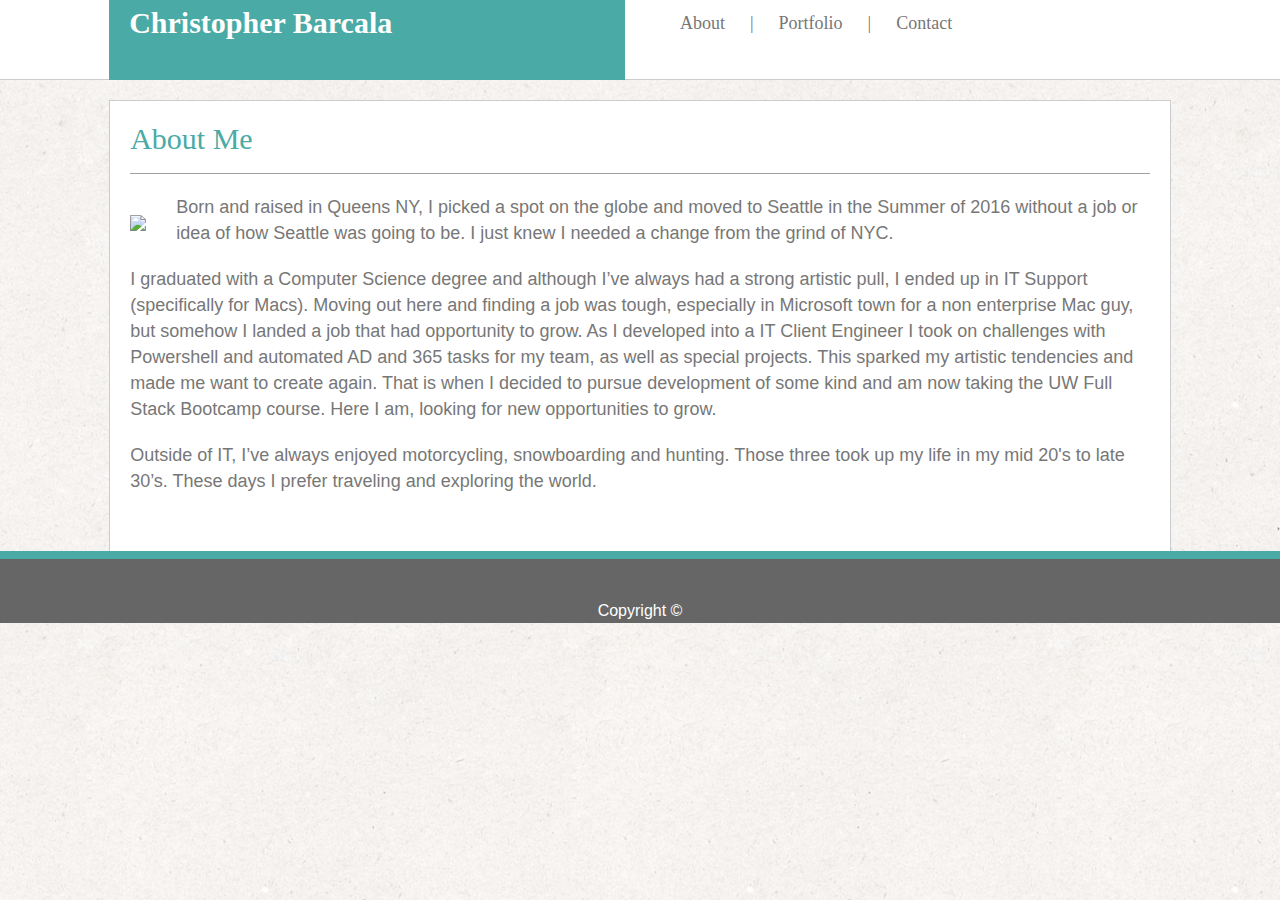
==== index.html @ 2195366b "initial paste" ====
<!DOCTYPE html>
<html lang="en">

<head>
    <meta charset="UTF-8">
    <meta name="viewport" content="width=device-width, initial-scale=1.0">
    <meta http-equiv="X-UA-Compatible" content="ie=edge">
    <title>Chris Barcala Portfolio with Bootstrap</title>
    <link rel="stylesheet" href="https://stackpath.bootstrapcdn.com/bootstrap/4.3.1/css/bootstrap.min.css"
        integrity="sha384-ggOyR0iXCbMQv3Xipma34MD+dH/1fQ784/j6cY/iJTQUOhcWr7x9JvoRxT2MZw1T" crossorigin="anonymous">
    <link rel="stylesheet" href="assets/css/style.css">
</head>

<header>
    <div id="headercontent">
        <div class="row">
            <div class="col-md-1"></div>
            <div class="col-md-5">
                <div class="logo">
                    Christopher Barcala
                </div>
            </div>
            <div class="col-md-5">
                <div class="nav">
                    <li><a href="index.html">About</a></li>
                    <li>|</li>
                    <li><a href="portfolio.html">Portfolio</a></li>
                    <li>|</li>
                    <li><a href="contact.html">Contact</a></li>
                </div>
            </div>
            <div class="col-md-1"></div>
        </div>
    </div>

</header>

<body>

    <body background="assets/images/background.png">
        </background>

        <div class="row">
            <div class="col-md-1"></div>
            <div class="col-md-10">
                <div class="wrapper">
                    <div class="row1">

                        <h1 class="h1">About Me</h1>
                        <hr color="#b3b3b3">

                    </div>
                    <section id="floatimage">
                        <img src="assets/images/picholder.jpg">
                    </section>
                    <p class="p">Born and raised in Queens NY, I picked a spot on the globe and moved to Seattle in
                        the Summer of 2016 without a job or idea of how Seattle was going to be. I just knew I
                        needed a change from the grind of NYC. </p>
                    <p class="p">I graduated with a Computer Science degree and although I’ve always had a strong
                        artistic pull, I ended up in IT Support (specifically for Macs). Moving out here and finding
                        a job was tough, especially in Microsoft town for a non enterprise Mac guy, but somehow I
                        landed a job that had opportunity to grow. As I developed into a IT Client Engineer I took
                        on challenges with Powershell and automated AD and 365 tasks for my team, as well as special
                        projects. This sparked my artistic tendencies and made me want to create again. That is when
                        I decided to pursue development of some kind and am now taking the UW Full Stack Bootcamp
                        course. Here I am, looking for new opportunities to grow.
                    </p>
                    <p class="p">Outside of IT, I’ve always enjoyed motorcycling, snowboarding and hunting. Those
                        three took up my life in my mid 20's to late 30’s. These days I prefer traveling and
                        exploring the world.</p>
                </div>
            </div>
            <div class="col-md-1"></div>
        </div>


        <div class="content">
            Copyright ©
        </div>

    </body>


</html>
---- assets/css/style.css ----
html, body {
    height: 100%;
    width: 100%;
}

body {
    margin: 0%;
    /*display: flex;
    flex-direction: column;*/
}
/*NAV SECTION*/

.nav {
    font-family: 'Georgia', Times, 'Times New Roman', serif;
    height: 50px;
    margin: auto;
    color: #777777;
    list-style: none;
    padding: 0px 20px 20px 0px;
    font-size: 18px;
}

.nav > li {
    display: inline-block;
    padding: 10px 0px 0px 25px;
}

.nav > li a {
    text-decoration: none;
    color: #777777;
}

.nav > li a:hover {
    color: #4b4b4b;
}

.logo {
    font-family: 'Georgia', Times, 'Times New Roman', serif;
    height: 80px;
    width: 100%;
    font-size: 30px;
    background: #4aaaa5;
    padding-left: 20px;
    padding-right: 20px;
    color: #ffffff;
    font-weight: bold;
}

#headercontent {
    background-color: #ffffff;
    border-style: solid;
    border-color: #cccccc;
    border-width: 0 0 1px 0;
    height: 80px;
}

#floatimage {
    float: left;
    margin-right: 30px;
    margin-bottom: 10px;
    margin-top: 20px;
}

.h1 {
    font-family: 'Georgia', Times, 'Times New Roman', serif;
    color: #4aaaa5;
    font-size: 30px;
}
/*CONTENT AREA*/
.wrapper {
    height: 100%;
    background: #ffffff;
    margin: auto;
    border-style: solid;
    border-width: .5px;
    border-color: #cccccc;
    margin-top: 20px;
    margin-bottom: 20px;
    padding: 20px;
    overflow: auto;
}

.p {
    font-family: 'Arial', 'Helvetica Neue', Helvetica, sans-serif;
    color: #777777;
    line-height: 26px;
    margin-top: 20px;
    margin-right: 10px;
    font-size: 18px;
}

.footer {
    flex-shrink: 0;
    position: fixed;
}
.content {
    position: relative;
    background: #666666;
    border-top: 8px solid #4aaaa5;
    text-align: center;
    color: #ffffff;
    padding-top: 40px;
}
/*FORMS*/
input[type=text] {
    width: 100%;
    padding: 12px 20px;
    margin: 8px 0;
    box-sizing: border-box;
    color: #777777;
}

input[type=submit] {
    background-color: #4aaaa5;
    color: white;
    padding: 8px 20px;
    border: none;
    cursor: pointer;
    float: left;
}

#messagebox {
    height: 200px;
}

/*PORTFOLIO IMAGES*/
.gallerybox {
    width: 600px;
    margin-top: 30px;
}

.galleryimg {
    position: relative;
    display: inline-block;
    margin-right: 30px;
    margin-bottom: 30px;
}

.gallerybanner {
    position: absolute;
    z-index: 999;
    margin: auto;
    background-color: #4aaaa5;
    color: #ffffff;
    text-align: center;
    top: 70%;
    padding-top: 8px;
    padding-bottom: 8px;
    width: 100%;
}
/*-----------------------------------------------------------*/
/*-----------------MEDIA QUERIES INDEX PAGE------------------*/
/*-----------------------------------------------------------*/

@media screen and (max-width: 640px) {
    #headercontent {
        height: 160px;
    }
    .logo {
        text-align: center;
        padding-top: 20px;
    }
    .nav {
        justify-content: center;
        font-size: 15px;
        padding-top: 20px;
    }
    #floatimage {
        float: none;
    }
    .wrapper {
        margin: 20px;
        height: auto;
    }
    .gallerybox {
        margin-left: 30px;
    }
    .gallerybanner {
        height: 80px;
        padding-top: 28px;
        font-size: 18px;
    }
}

@media screen and (min-width: 641px) and (max-width: 768px) {
    .logo {
        padding-top: 20px;
        height: 80px;
        font-size: 25px;
    }
    .nav {
        justify-content: right;
        background-color: #ffffff;
        border-style: solid;
        border-color: #cccccc;
        border-width: 0 0 1px 0;
        height: 80px;
        font-size: 15px;
        padding: 20px 0px 0px 0px;
    }
    #floatimage {
        margin-top: 10px;
    }
    .wrapper {
        width: auto;
        height: auto;
    }
    .gallerybox {
        margin-left: 50px;
    }
    .gallerybanner {
        height: 80px;
        padding-top: 28px;
        font-size: 18px;
    }
    .galleryimg {
        width: auto;
        height: 100%;
    }

}

@media screen and (min-width: 769px) and (max-width: 980px) {
    .logo {
        padding-top: 20px;
        font-size: 25px;
    }
    .nav {
        justify-content: flex-end;
        padding-top: 20px;
        font-size: 15px;
    }
    .wrapper {
        height: auto;
        width: 600px;
        margin: 20px 0px 20px 0px;
    }
    #floatimage {
        margin-top: 10px;
    }
    .gallerybox {

    }
    .gallerybanner {
        height: 80px;
        padding-top: 28px;
        font-size: 18px;
    }
    .galleryimg {
        width: auto;
        height: 100%;
    }
}
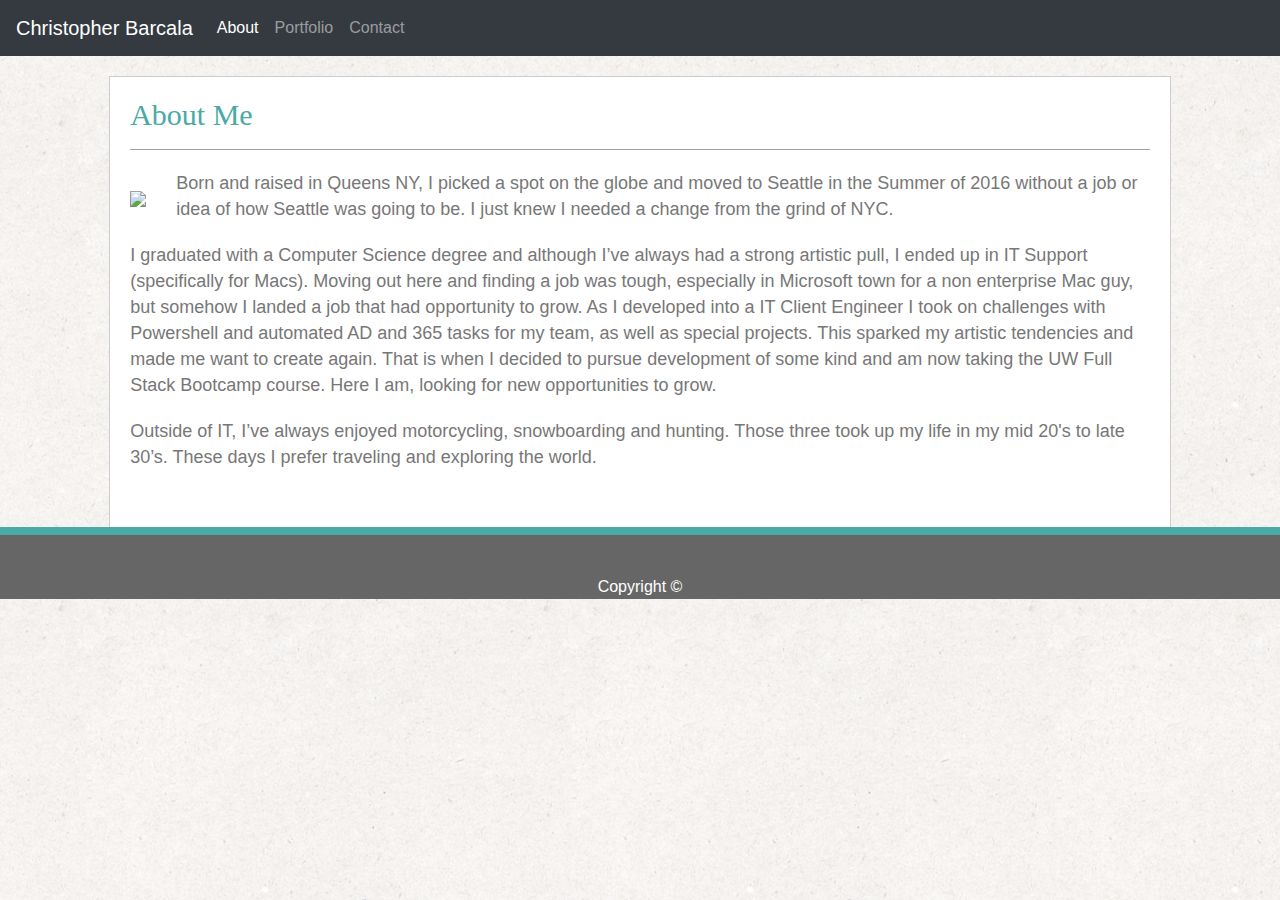
==== commit e530284d: "updated headers" ====
--- a/index.html
+++ b/index.html
@@ -12,7 +12,21 @@
 </head>
 
 <header>
-    <div id="headercontent">
+    <nav class="navbar navbar-expand-lg navbar-dark bg-dark">
+        <a class="navbar-brand" href="#">Christopher Barcala</a>
+        <button class="navbar-toggler" type="button" data-toggle="collapse" data-target="#navbarNavAltMarkup"
+            aria-controls="navbarNavAltMarkup" aria-expanded="false" aria-label="Toggle navigation">
+            <span class="navbar-toggler-icon"></span>
+        </button>
+        <div class="collapse navbar-collapse" id="navbarNavAltMarkup">
+            <div class="navbar-nav">
+                <a class="nav-item nav-link active" href="index.html">About <span class="sr-only">(current)</span></a>
+                <a class="nav-item nav-link" href="portfolio.html">Portfolio</a>
+                <a class="nav-item nav-link" href="contact.html">Contact</a>
+            </div>
+        </div>
+    </nav>
+    <!-- <div id="headercontent">
         <div class="row">
             <div class="col-md-1"></div>
             <div class="col-md-5">
@@ -31,8 +45,7 @@
             </div>
             <div class="col-md-1"></div>
         </div>
-    </div>
-
+    </div> -->
 </header>
 
 <body>
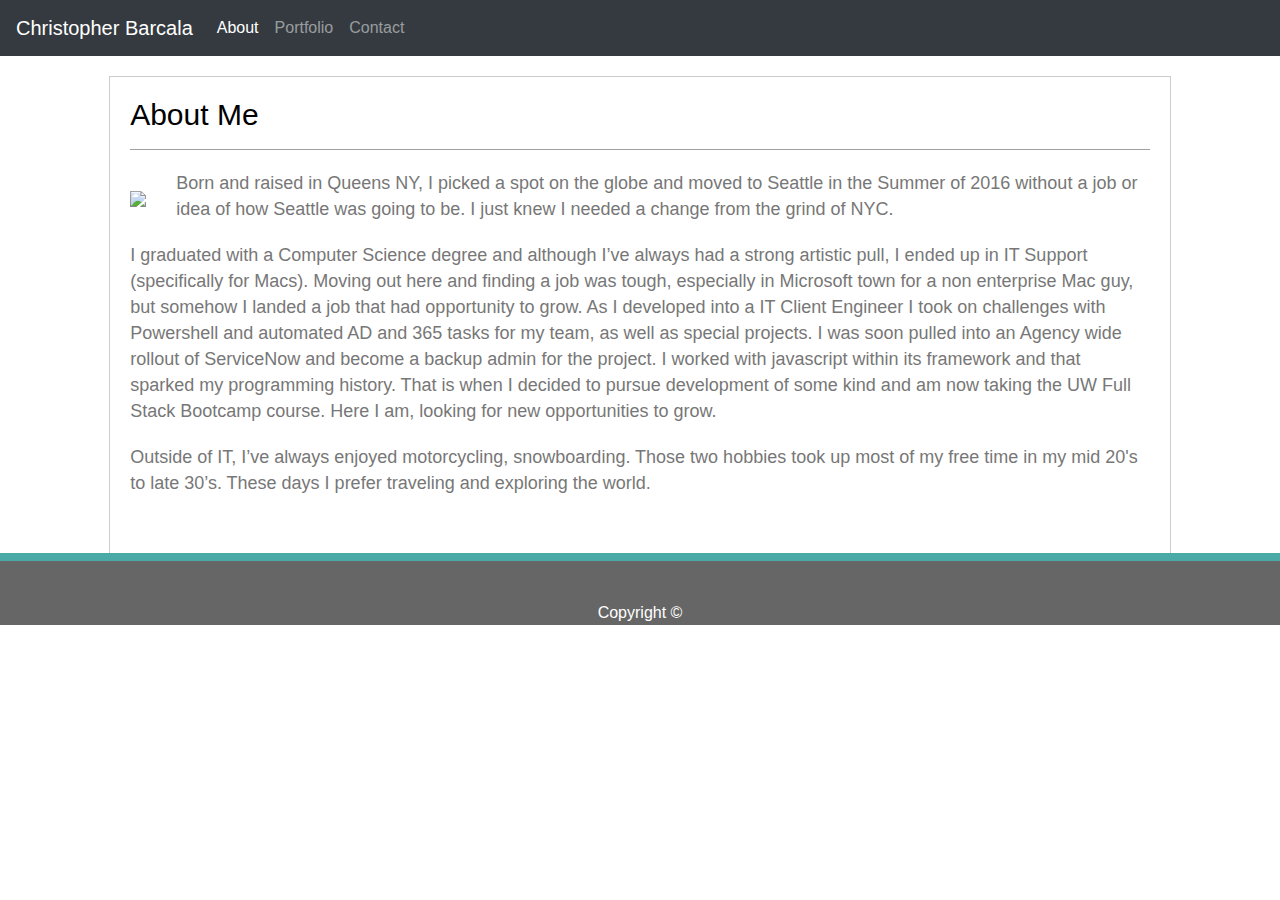
==== commit 5df56b1f: "updated bio content" ====
--- a/index.html
+++ b/index.html
@@ -50,8 +50,8 @@
 
 <body>
 
-    <body background="assets/images/background.png">
-        </background>
+    <!-- <body background="assets/images/background.png">
+        </background> -->
 
         <div class="row">
             <div class="col-md-1"></div>
@@ -74,12 +74,14 @@
                         a job was tough, especially in Microsoft town for a non enterprise Mac guy, but somehow I
                         landed a job that had opportunity to grow. As I developed into a IT Client Engineer I took
                         on challenges with Powershell and automated AD and 365 tasks for my team, as well as special
-                        projects. This sparked my artistic tendencies and made me want to create again. That is when
+                        projects. 
+                        
+                        I was soon pulled into an Agency wide rollout of ServiceNow and become a backup admin for the project. I worked with javascript within its framework and that sparked my programming history. That is when
                         I decided to pursue development of some kind and am now taking the UW Full Stack Bootcamp
                         course. Here I am, looking for new opportunities to grow.
                     </p>
-                    <p class="p">Outside of IT, I’ve always enjoyed motorcycling, snowboarding and hunting. Those
-                        three took up my life in my mid 20's to late 30’s. These days I prefer traveling and
+                    <p class="p">Outside of IT, I’ve always enjoyed motorcycling, snowboarding. Those
+                        two hobbies took up most of my free time in my mid 20's to late 30’s. These days I prefer traveling and
                         exploring the world.</p>
                 </div>
             </div>
--- a/assets/css/style.css
+++ b/assets/css/style.css
@@ -62,8 +62,8 @@
 }
 
 .h1 {
-    font-family: 'Georgia', Times, 'Times New Roman', serif;
-    color: #4aaaa5;
+    font-family: "Helvetica Neue", Helvetica, Arial, sans-serif;
+    color: black;
     font-size: 30px;
 }
 /*CONTENT AREA*/
@@ -81,7 +81,7 @@
 }
 
 .p {
-    font-family: 'Arial', 'Helvetica Neue', Helvetica, sans-serif;
+    font-family: "Helvetica Neue", Helvetica, Arial, sans-serif;
     color: #777777;
     line-height: 26px;
     margin-top: 20px;
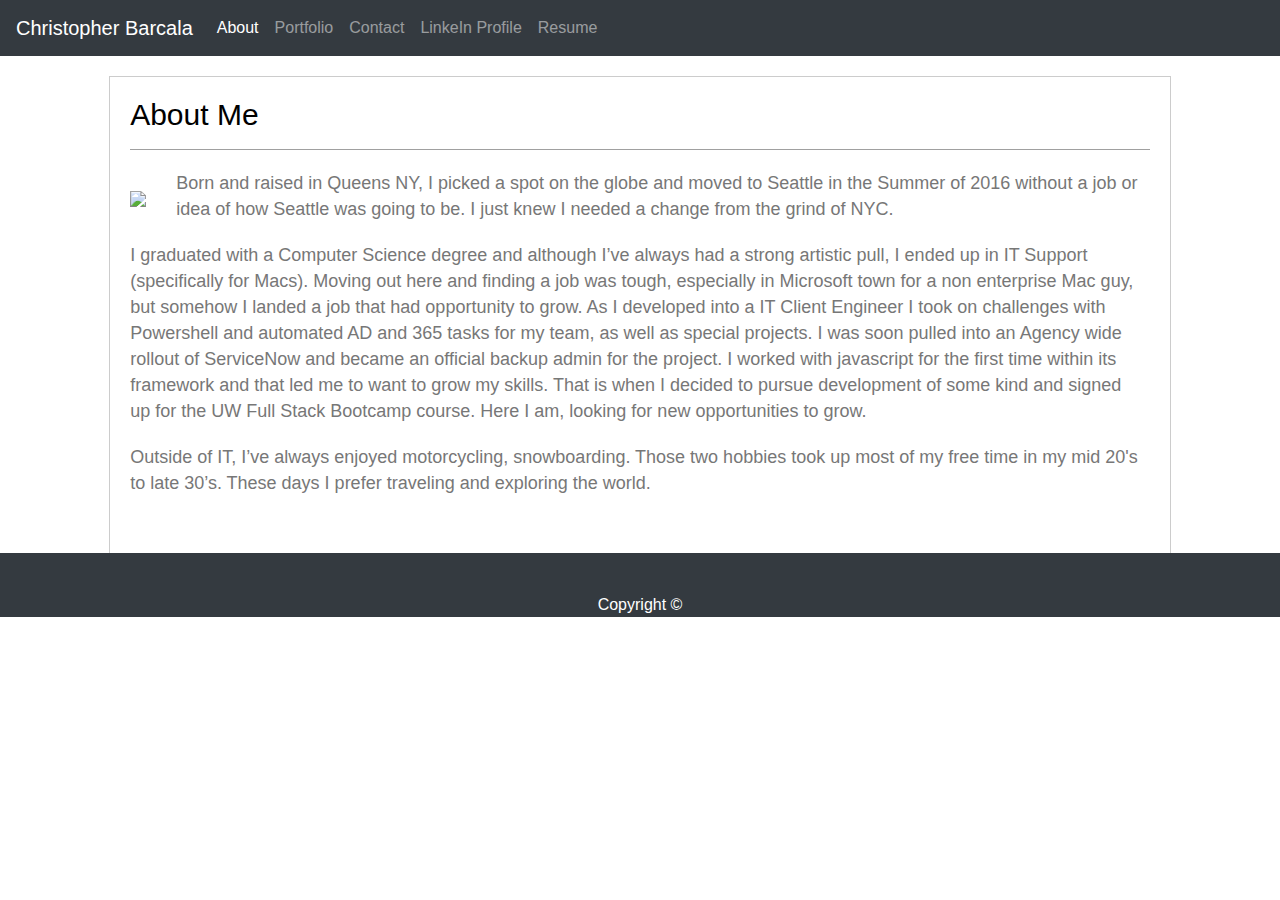
==== commit 1bf0ef74: "added resume pdf" ====
--- a/index.html
+++ b/index.html
@@ -23,77 +23,61 @@
                 <a class="nav-item nav-link active" href="index.html">About <span class="sr-only">(current)</span></a>
                 <a class="nav-item nav-link" href="portfolio.html">Portfolio</a>
                 <a class="nav-item nav-link" href="contact.html">Contact</a>
+                <a class="nav-item nav-link" href="https://www.linkedin.com/in/christopher-barcala-780225103/" target="_blank">LinkeIn
+                    Profile</a>
+                <a class="nav-item nav-link" href="./assets/ChrisBarcalaCV.pdf">Resume</a>
             </div>
         </div>
     </nav>
-    <!-- <div id="headercontent">
-        <div class="row">
-            <div class="col-md-1"></div>
-            <div class="col-md-5">
-                <div class="logo">
-                    Christopher Barcala
-                </div>
-            </div>
-            <div class="col-md-5">
-                <div class="nav">
-                    <li><a href="index.html">About</a></li>
-                    <li>|</li>
-                    <li><a href="portfolio.html">Portfolio</a></li>
-                    <li>|</li>
-                    <li><a href="contact.html">Contact</a></li>
-                </div>
-            </div>
-            <div class="col-md-1"></div>
-        </div>
-    </div> -->
+
 </header>
 
 <body>
 
-    <!-- <body background="assets/images/background.png">
-        </background> -->
+    <div class="row">
+        <div class="col-md-1"></div>
+        <div class="col-md-10">
+            <div class="wrapper">
+                <div class="row1">
 
-        <div class="row">
-            <div class="col-md-1"></div>
-            <div class="col-md-10">
-                <div class="wrapper">
-                    <div class="row1">
+                    <h1 class="h1">About Me</h1>
+                    <hr color="#b3b3b3">
 
-                        <h1 class="h1">About Me</h1>
-                        <hr color="#b3b3b3">
+                </div>
+                <section id="floatimage">
+                    <img src="assets/images/picholder.jpg">
+                </section>
+                <p class="p">Born and raised in Queens NY, I picked a spot on the globe and moved to Seattle in
+                    the Summer of 2016 without a job or idea of how Seattle was going to be. I just knew I
+                    needed a change from the grind of NYC. </p>
+                <p class="p">I graduated with a Computer Science degree and although I’ve always had a strong
+                    artistic pull, I ended up in IT Support (specifically for Macs). Moving out here and finding
+                    a job was tough, especially in Microsoft town for a non enterprise Mac guy, but somehow I
+                    landed a job that had opportunity to grow. As I developed into a IT Client Engineer I took
+                    on challenges with Powershell and automated AD and 365 tasks for my team, as well as special
+                    projects.
 
-                    </div>
-                    <section id="floatimage">
-                        <img src="assets/images/picholder.jpg">
-                    </section>
-                    <p class="p">Born and raised in Queens NY, I picked a spot on the globe and moved to Seattle in
-                        the Summer of 2016 without a job or idea of how Seattle was going to be. I just knew I
-                        needed a change from the grind of NYC. </p>
-                    <p class="p">I graduated with a Computer Science degree and although I’ve always had a strong
-                        artistic pull, I ended up in IT Support (specifically for Macs). Moving out here and finding
-                        a job was tough, especially in Microsoft town for a non enterprise Mac guy, but somehow I
-                        landed a job that had opportunity to grow. As I developed into a IT Client Engineer I took
-                        on challenges with Powershell and automated AD and 365 tasks for my team, as well as special
-                        projects. 
-                        
-                        I was soon pulled into an Agency wide rollout of ServiceNow and become a backup admin for the project. I worked with javascript within its framework and that sparked my programming history. That is when
-                        I decided to pursue development of some kind and am now taking the UW Full Stack Bootcamp
-                        course. Here I am, looking for new opportunities to grow.
-                    </p>
-                    <p class="p">Outside of IT, I’ve always enjoyed motorcycling, snowboarding. Those
-                        two hobbies took up most of my free time in my mid 20's to late 30’s. These days I prefer traveling and
-                        exploring the world.</p>
-                </div>
+                    I was soon pulled into an Agency wide rollout of ServiceNow and became an official backup admin for the
+                    project. I worked with javascript for the first time within its framework and that led me to want to grow my skills. That
+                    is when
+                    I decided to pursue development of some kind and signed up for the UW Full Stack Bootcamp
+                    course. Here I am, looking for new opportunities to grow.
+                </p>
+                <p class="p">Outside of IT, I’ve always enjoyed motorcycling, snowboarding. Those
+                    two hobbies took up most of my free time in my mid 20's to late 30’s. These days I prefer traveling
+                    and
+                    exploring the world.</p>
             </div>
-            <div class="col-md-1"></div>
         </div>
+        <div class="col-md-1"></div>
+    </div>
 
 
-        <div class="content">
-            Copyright ©
-        </div>
+    <div class="content">
+        Copyright ©
+    </div>
 
-    </body>
+</body>
 
 
 </html>--- a/assets/css/style.css
+++ b/assets/css/style.css
@@ -95,8 +95,7 @@
 }
 .content {
     position: relative;
-    background: #666666;
-    border-top: 8px solid #4aaaa5;
+    background: #343a40;
     text-align: center;
     color: #ffffff;
     padding-top: 40px;
@@ -111,7 +110,7 @@
 }
 
 input[type=submit] {
-    background-color: #4aaaa5;
+    background-color: #343a40;
     color: white;
     padding: 8px 20px;
     border: none;
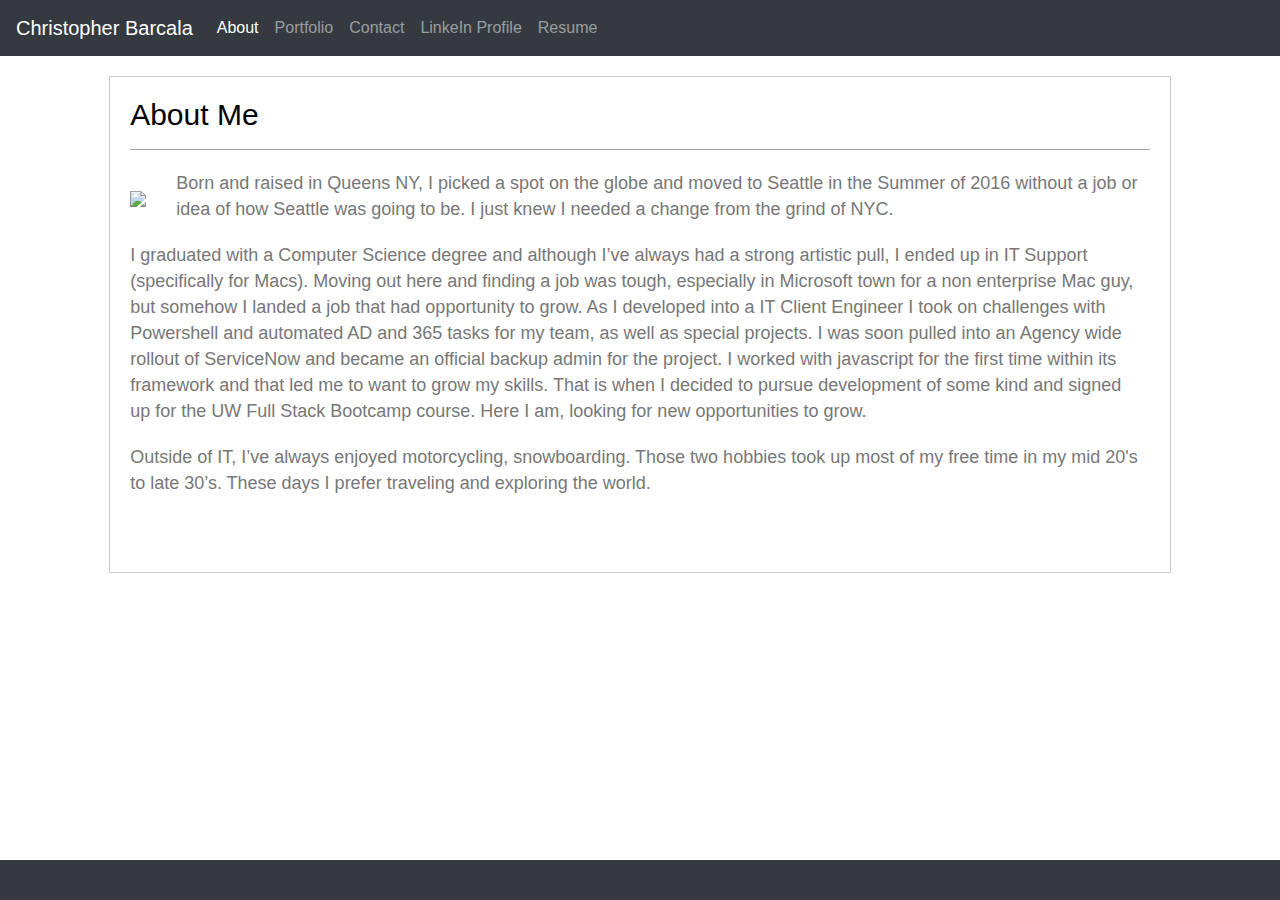
==== commit c89b68d7: "fixed footer and collapseable navbar" ====
--- a/index.html
+++ b/index.html
@@ -8,6 +8,15 @@
     <title>Chris Barcala Portfolio with Bootstrap</title>
     <link rel="stylesheet" href="https://stackpath.bootstrapcdn.com/bootstrap/4.3.1/css/bootstrap.min.css"
         integrity="sha384-ggOyR0iXCbMQv3Xipma34MD+dH/1fQ784/j6cY/iJTQUOhcWr7x9JvoRxT2MZw1T" crossorigin="anonymous">
+    <script src="https://code.jquery.com/jquery-3.3.1.slim.min.js"
+        integrity="sha384-q8i/X+965DzO0rT7abK41JStQIAqVgRVzpbzo5smXKp4YfRvH+8abtTE1Pi6jizo"
+        crossorigin="anonymous"></script>
+    <script src="https://cdnjs.cloudflare.com/ajax/libs/popper.js/1.14.7/umd/popper.min.js"
+        integrity="sha384-UO2eT0CpHqdSJQ6hJty5KVphtPhzWj9WO1clHTMGa3JDZwrnQq4sF86dIHNDz0W1"
+        crossorigin="anonymous"></script>
+    <script src="https://stackpath.bootstrapcdn.com/bootstrap/4.3.1/js/bootstrap.min.js"
+        integrity="sha384-JjSmVgyd0p3pXB1rRibZUAYoIIy6OrQ6VrjIEaFf/nJGzIxFDsf4x0xIM+B07jRM"
+        crossorigin="anonymous"></script>
     <link rel="stylesheet" href="assets/css/style.css">
 </head>
 
@@ -23,7 +32,8 @@
                 <a class="nav-item nav-link active" href="index.html">About <span class="sr-only">(current)</span></a>
                 <a class="nav-item nav-link" href="portfolio.html">Portfolio</a>
                 <a class="nav-item nav-link" href="contact.html">Contact</a>
-                <a class="nav-item nav-link" href="https://www.linkedin.com/in/christopher-barcala-780225103/" target="_blank">LinkeIn
+                <a class="nav-item nav-link" href="https://www.linkedin.com/in/christopher-barcala-780225103/"
+                    target="_blank">LinkeIn
                     Profile</a>
                 <a class="nav-item nav-link" href="./assets/ChrisBarcalaCV.pdf">Resume</a>
             </div>
@@ -57,8 +67,10 @@
                     on challenges with Powershell and automated AD and 365 tasks for my team, as well as special
                     projects.
 
-                    I was soon pulled into an Agency wide rollout of ServiceNow and became an official backup admin for the
-                    project. I worked with javascript for the first time within its framework and that led me to want to grow my skills. That
+                    I was soon pulled into an Agency wide rollout of ServiceNow and became an official backup admin for
+                    the
+                    project. I worked with javascript for the first time within its framework and that led me to want to
+                    grow my skills. That
                     is when
                     I decided to pursue development of some kind and signed up for the UW Full Stack Bootcamp
                     course. Here I am, looking for new opportunities to grow.
@@ -72,9 +84,7 @@
         <div class="col-md-1"></div>
     </div>
 
-
-    <div class="content">
-        Copyright ©
+    <div class="footer">
     </div>
 
 </body>
--- a/assets/css/style.css
+++ b/assets/css/style.css
@@ -67,6 +67,11 @@
     font-size: 30px;
 }
 /*CONTENT AREA*/
+
+.card {
+    margin-bottom: 50px;
+}
+
 .wrapper {
     height: 100%;
     background: #ffffff;
@@ -90,15 +95,14 @@
 }
 
 .footer {
-    flex-shrink: 0;
     position: fixed;
-}
-.content {
-    position: relative;
     background: #343a40;
     text-align: center;
     color: #ffffff;
     padding-top: 40px;
+    left: 0;
+    bottom: 0;
+    width: 100%;
 }
 /*FORMS*/
 input[type=text] {
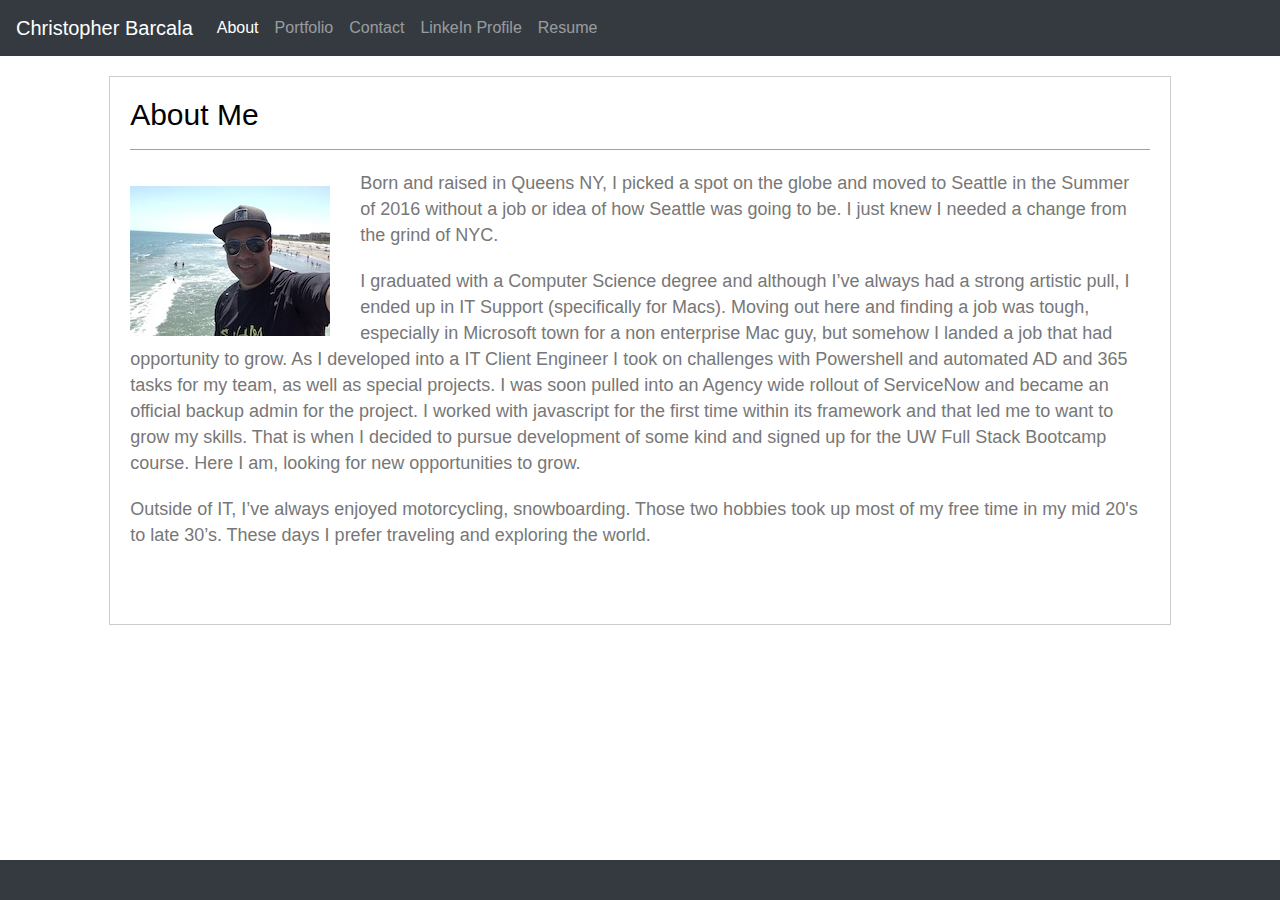
==== commit 6eaaa049: "updated readme and resume" ====
--- a/index.html
+++ b/index.html
@@ -55,7 +55,7 @@
 
                 </div>
                 <section id="floatimage">
-                    <img src="assets/images/picholder.jpg">
+                    <img src="assets/images/picholder.JPG">
                 </section>
                 <p class="p">Born and raised in Queens NY, I picked a spot on the globe and moved to Seattle in
                     the Summer of 2016 without a job or idea of how Seattle was going to be. I just knew I
--- a/assets/css/style.css
+++ b/assets/css/style.css
@@ -241,9 +241,7 @@
     #floatimage {
         margin-top: 10px;
     }
-    .gallerybox {
-
-    }
+ 
     .gallerybanner {
         height: 80px;
         padding-top: 28px;
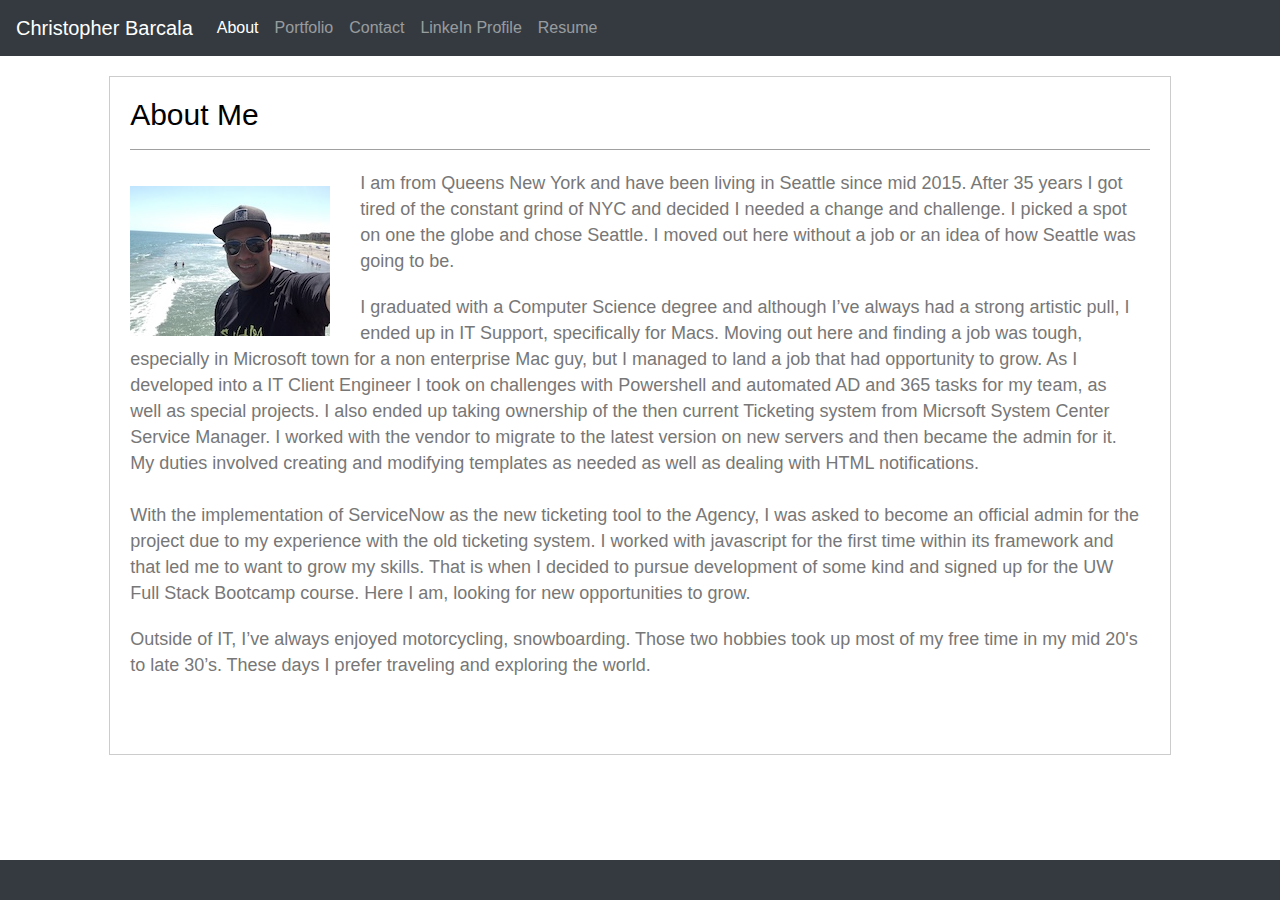
==== commit bf7210a2: "portfolio update" ====
--- a/index.html
+++ b/index.html
@@ -57,19 +57,16 @@
                 <section id="floatimage">
                     <img src="assets/images/picholder.JPG">
                 </section>
-                <p class="p">Born and raised in Queens NY, I picked a spot on the globe and moved to Seattle in
-                    the Summer of 2016 without a job or idea of how Seattle was going to be. I just knew I
-                    needed a change from the grind of NYC. </p>
+                <p class="p">I am from Queens New York and have been living in Seattle since mid 2015. After 35 years I got tired of the constant grind of NYC and decided I needed a change and challenge. I picked a spot on one the globe and chose Seattle. I moved out here without a job or an idea of how Seattle was going to be. </p>
                 <p class="p">I graduated with a Computer Science degree and although I’ve always had a strong
-                    artistic pull, I ended up in IT Support (specifically for Macs). Moving out here and finding
-                    a job was tough, especially in Microsoft town for a non enterprise Mac guy, but somehow I
-                    landed a job that had opportunity to grow. As I developed into a IT Client Engineer I took
+                    artistic pull, I ended up in IT Support, specifically for Macs. Moving out here and finding
+                    a job was tough, especially in Microsoft town for a non enterprise Mac guy, but I managed to land a job that had opportunity to grow. As I developed into a IT Client Engineer I took
                     on challenges with Powershell and automated AD and 365 tasks for my team, as well as special
-                    projects.
-
-                    I was soon pulled into an Agency wide rollout of ServiceNow and became an official backup admin for
+                    projects. I also ended up taking ownership of the then current Ticketing system from Micrsoft System Center Service Manager. I worked with the vendor to migrate to the latest version on new servers and then became the admin for it. My duties involved creating and modifying templates as needed as well as dealing with HTML notifications.
+                    <br><br>
+                    With the implementation of ServiceNow as the new ticketing tool to the Agency, I was asked to become an official admin for
                     the
-                    project. I worked with javascript for the first time within its framework and that led me to want to
+                    project due to my experience with the old ticketing system. I worked with javascript for the first time within its framework and that led me to want to
                     grow my skills. That
                     is when
                     I decided to pursue development of some kind and signed up for the UW Full Stack Bootcamp
--- a/assets/css/style.css
+++ b/assets/css/style.css
@@ -5,8 +5,6 @@
 
 body {
     margin: 0%;
-    /*display: flex;
-    flex-direction: column;*/
 }
 /*NAV SECTION*/
 
@@ -68,9 +66,10 @@
 }
 /*CONTENT AREA*/
 
-.card {
+.card-deck {
     margin-bottom: 50px;
 }
+
 
 .wrapper {
     height: 100%;
@@ -183,6 +182,9 @@
         padding-top: 28px;
         font-size: 18px;
     }
+    .card-body {
+        height: auto;
+    }
 }
 
 @media screen and (min-width: 641px) and (max-width: 768px) {
@@ -220,6 +222,9 @@
         width: auto;
         height: 100%;
     }
+    .card-body {
+        height: auto;
+    }
 
 }
 
@@ -235,7 +240,7 @@
     }
     .wrapper {
         height: auto;
-        width: 600px;
+        width: auto;
         margin: 20px 0px 20px 0px;
     }
     #floatimage {
@@ -251,5 +256,8 @@
         width: auto;
         height: 100%;
     }
-}
-
+    .card-body {
+        height: 500px;
+    }
+}
+
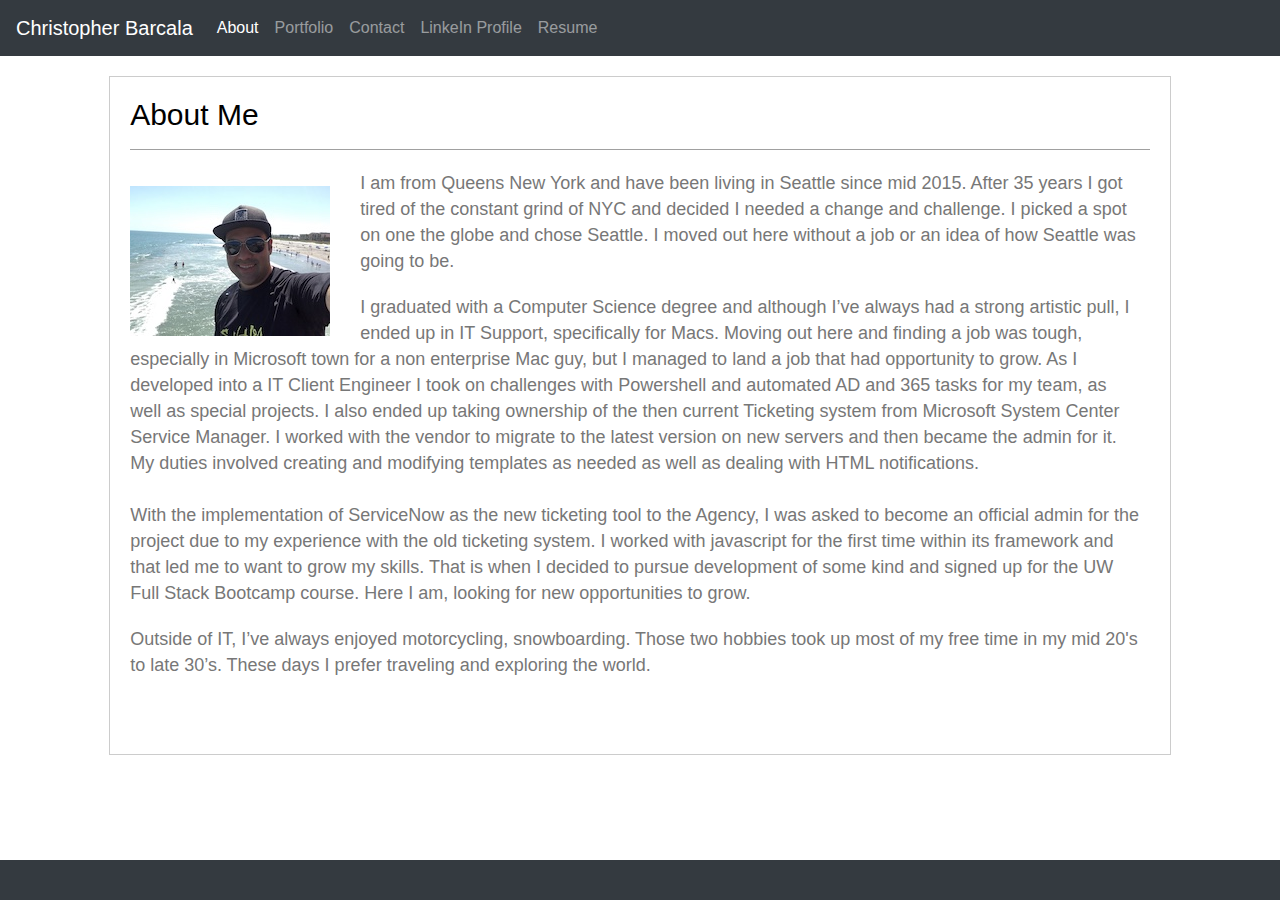
==== commit 3d6b3d1a: "spelling error fixed" ====
--- a/index.html
+++ b/index.html
@@ -62,7 +62,7 @@
                     artistic pull, I ended up in IT Support, specifically for Macs. Moving out here and finding
                     a job was tough, especially in Microsoft town for a non enterprise Mac guy, but I managed to land a job that had opportunity to grow. As I developed into a IT Client Engineer I took
                     on challenges with Powershell and automated AD and 365 tasks for my team, as well as special
-                    projects. I also ended up taking ownership of the then current Ticketing system from Micrsoft System Center Service Manager. I worked with the vendor to migrate to the latest version on new servers and then became the admin for it. My duties involved creating and modifying templates as needed as well as dealing with HTML notifications.
+                    projects. I also ended up taking ownership of the then current Ticketing system from Microsoft System Center Service Manager. I worked with the vendor to migrate to the latest version on new servers and then became the admin for it. My duties involved creating and modifying templates as needed as well as dealing with HTML notifications.
                     <br><br>
                     With the implementation of ServiceNow as the new ticketing tool to the Agency, I was asked to become an official admin for
                     the
